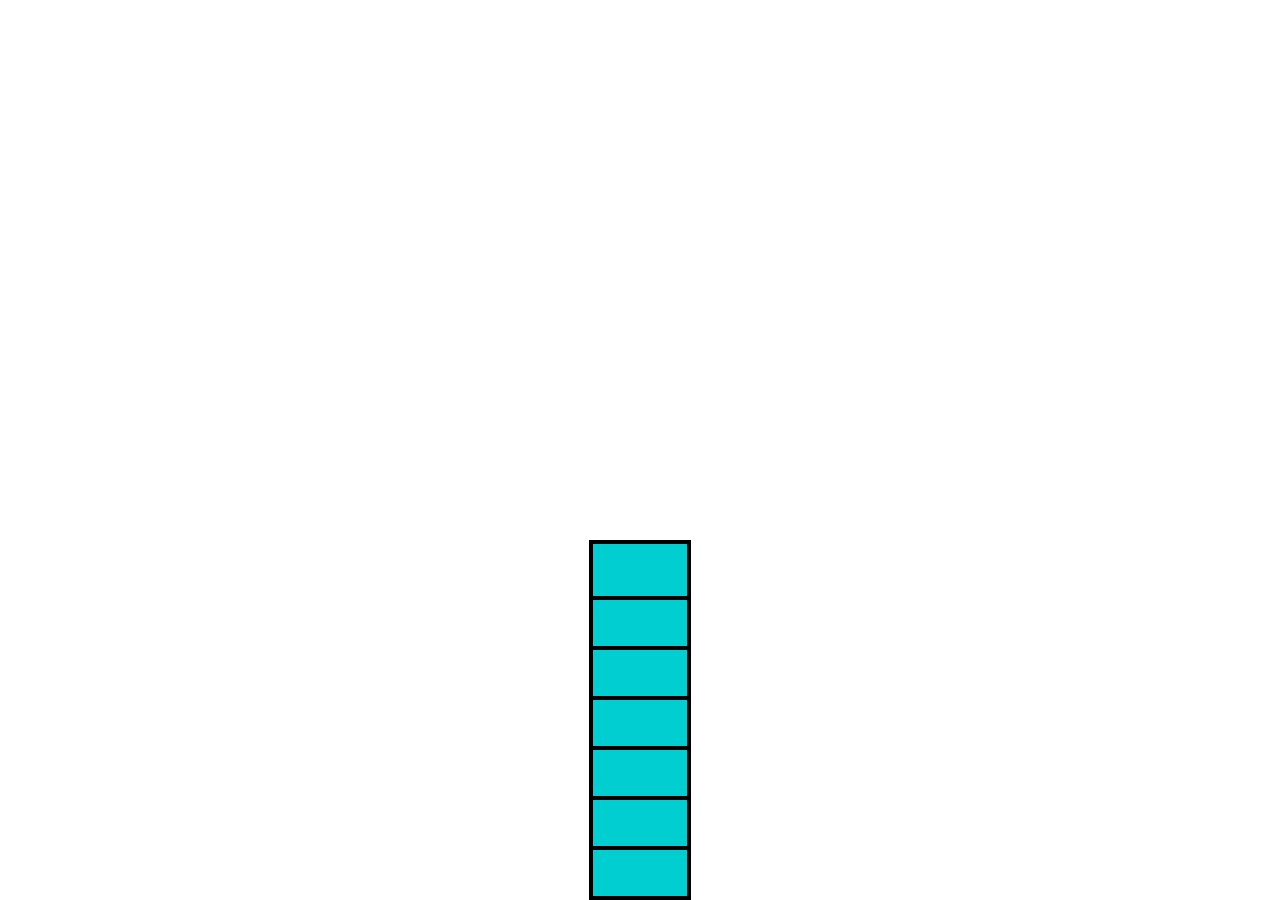
==== lov.html @ 57440b2e "Add files via upload" ====
<!DOCTYPE html>
<html>
  <head>
    <title>DOM projects</title>

    <link rel="stylesheet" href="styles/lov.css">
    <link rel="shortcut icon" type="x-icon" href="images/icon.ico">
  </head>
  <body>

    
    <input class="js-input1 input">
    <input class="js-input2 input">
    <input class="js-input3 input">
    <input class="js-input4 input">
    <input class="js-input5 input">
    <input class="js-input6 input">
    <input class="js-input7 input">

    <script src="scripts/lov.js">
      


    
    </script>

  </body>
</html>
---- styles/lov.css ----
body {
  font-family: Arial;
}

.input {
  background-color: darkturquoise;
  font-weight: inherit;
  border-radius: 0px;
  border: solid 4px black;
  cursor: pointer;
  width: 90px;
  height: 50px;
  text-align: center;
}

.lovec {
  background-color: rgb(233, 60, 60);
}

.js-input1{
  position: fixed;
  left: 0px;
  right: 0px;
  bottom: 0px;
  margin-inline: auto;
  text-align: center;
}

.js-input2{
  position: fixed;
  left: 0px;
  right: 0px;
  bottom: 50px;
  margin-inline: auto;
  text-align: center;
}

.js-input3{
  position: fixed;
  left: 0px;
  right: 0px;
  bottom: 100px;
  margin-inline: auto;
  text-align: center;
}

.js-input4{
  position: fixed;
  left: 0px;
  right: 0px;
  bottom: 150px;
  margin-inline: auto;
  text-align: center;
}

.js-input5{
  position: fixed;
  left: 0px;
  right: 0px;
  bottom: 200px;
  margin-inline: auto;
  text-align: center;
}

.js-input6{
  position: fixed;
  left: 0px;
  right: 0px;
  bottom: 250px;
  margin-inline: auto;
  text-align: center;
}

.js-input7{
  position: fixed;
  left: 0px;
  right: 0px;
  bottom: 300px;
  margin-inline: auto;
  text-align: center;
}
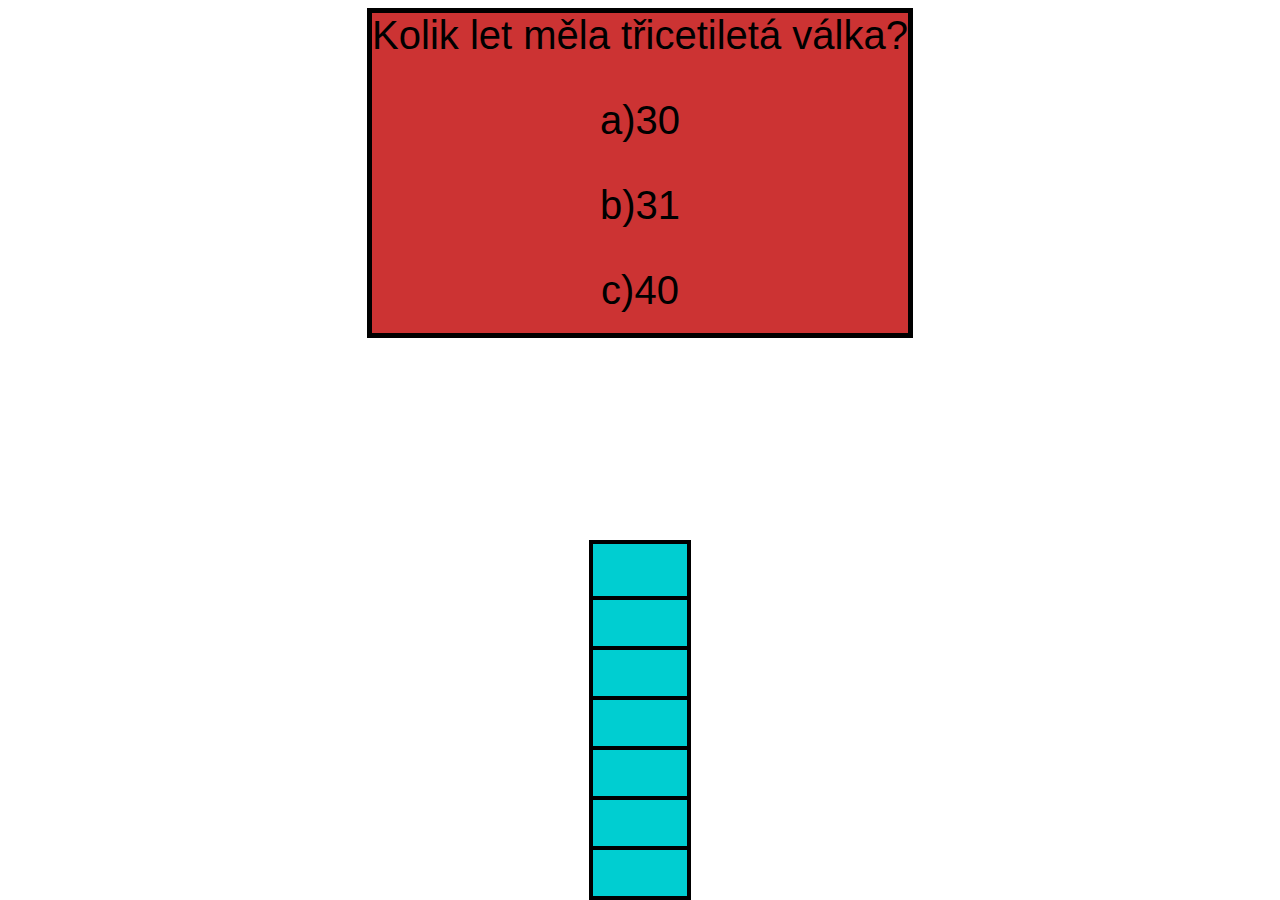
==== commit 1f8fc923: "Add files via upload" ====
--- a/lov.html
+++ b/lov.html
@@ -1,7 +1,7 @@
 <!DOCTYPE html>
 <html>
   <head>
-    <title>DOM projects</title>
+    <title>Na Lovu</title>
 
     <link rel="stylesheet" href="styles/lov.css">
     <link rel="shortcut icon" type="x-icon" href="images/icon.ico">
@@ -16,6 +16,12 @@
     <input class="js-input5 input">
     <input class="js-input6 input">
     <input class="js-input7 input">
+    <div class="questions">Kolik let měla třicetiletá válka?
+      <p>a)30</p>
+      <p>b)31</p>
+      <p>c)40</p>
+    </div>
+    
 
     <script src="scripts/lov.js">
       
--- a/styles/lov.css
+++ b/styles/lov.css
@@ -79,3 +79,16 @@
   margin-inline: auto;
   text-align: center;
 }
+
+.questions{
+  border: solid 5px black;
+  height: 320px;
+  text-align: center;
+  font-size: 40px;
+  background-color: #cc3333;
+  width: 3000px;
+  margin: 0;
+  max-width: fit-content;
+  margin-left: auto;
+  margin-right: auto;
+}